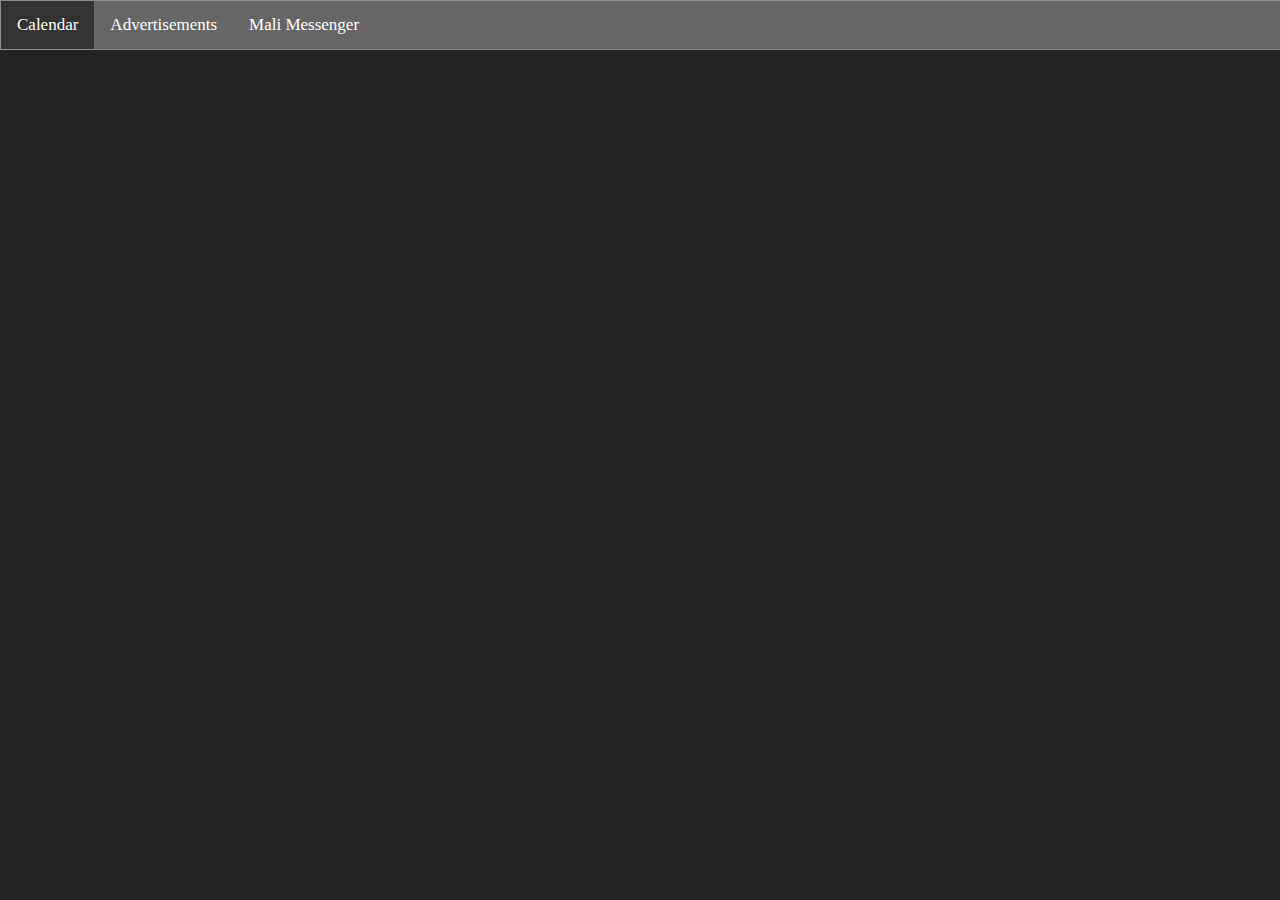
==== HTML/index.html @ 826d9d2b "Merge remote-tracking branch 'refs/remotes/origin/clearMessaging'" ====
<!DOCTYPE html>
<html>

<head>
    <title>Smart Calendar</title>
    <link rel="stylesheet" type="text/css" href="./CSS/Style.css">
</head>

<body>
    <!--tabs at the top-->
    <ul class="toptabs">
        <li id="active"><a>Calendar</a></li>
        <li><a href="Ads.html">Advertisements</a></li>
        <li><a href="Mali_Messenger.html">Mali Messenger</a></li>
    </ul>

    <!--all page content-->
    <div class="content">
        <!--<iframe src="FullCalendar.html"-->
        <iframe src="https://calendar.google.com/calendar/embed?title=Doctor%20Malinowski%27s%20Calendar&amp;showPrint=0&amp;showCalendars=0&amp;mode=WEEK&amp;height=600&amp;wkst=1&amp;hl=en&amp;bgcolor=%23FFFFFF&amp;src=olekmali%40fsmail.bradley.edu&amp;color=%235F6B02&amp;src=en.usa%23holiday%40group.v.calendar.google.com&amp;color=%23AB8B00&amp;ctz=America%2FChicago"
            style="border-width:0" width="1240" height="700" frameborder="0" scrolling="no"></iframe>
    </div>

</body>

</html>
---- HTML/CSS/Style.css ----
body {
    background-color: hsl(0, 0%, 14%);
    color: white;
    margin:0;
    padding:0;
    overflow: visible;
}

html {
    margin:0;
    padding:0;
}


/* top TABS STUFF */
ul.toptabs {
    position: fixed;
    list-style-type: none;
    margin: 0;
    padding: 0;
    border: 1px solid #8c8c8c;
    background-color: #666666;
    width: 100%;
}

/* Float the list items side by side */
ul.toptabs li {float: left;}

/* Style the links inside the list items */
ul.toptabs li a {
    display: inline-block;
    color: white;
    text-align: center;
    padding: 14px 16px;
    text-decoration: none;
    transition: 0.3s;
    font-size: 17px;
}

/* Change background color of links on hover */
ul.toptabs li a:hover {background-color: #ddd;}

#active {
    background-color: #333333;
}

/*Content stuff*/
div.content {
    display: block;
    position: absolute;
    left: 20px;
    top: 55px;
    z-index: -1;
    overflow: auto;
    color: hsl(0, 0%, 88%);
    font-size: 30px;
}

/*h2 content style*/
div.content h2 {
    font-size: 40px;
}

/*h3 content style*/
div.content h3 {
    padding-top: 50px;
    font-size: 35px;
    line-height: 10%;
}

/*paragraph content style*/
div.content textarea {
    background-color: #8c8c8c;
    font-size: 30px;
}

/*radio button content style*/
div.content input[type='radio'] {
    transform: scale(2);
}

/*submit button content style*/
div.content input[type='submit'] {
    width: 100px;
    height: 40px;
    float: right;
}


/*SlideShow styling below*/
.mySlides {
  display:none;
-webkit-animation:fade 1s;
-moz-animation:fade 1s;
animation:fade 1s;
}

@-webkit-keyframes fade {
        0% {
                opacity:0.1;
        }
        100% {
                opacity:1;
        }
}

@-moz-keyframes fade {
        0% {
                opacity:0.1;
        }
        100% {
                opacity:1;
        }
}

@keyframes fade {
        0% {
                opacity:0.1;
        }
        100% {
                opacity:1;
        }
}


/*removing "+Google Calendar" button*/
div.subscribe-image{
    display: none;
}
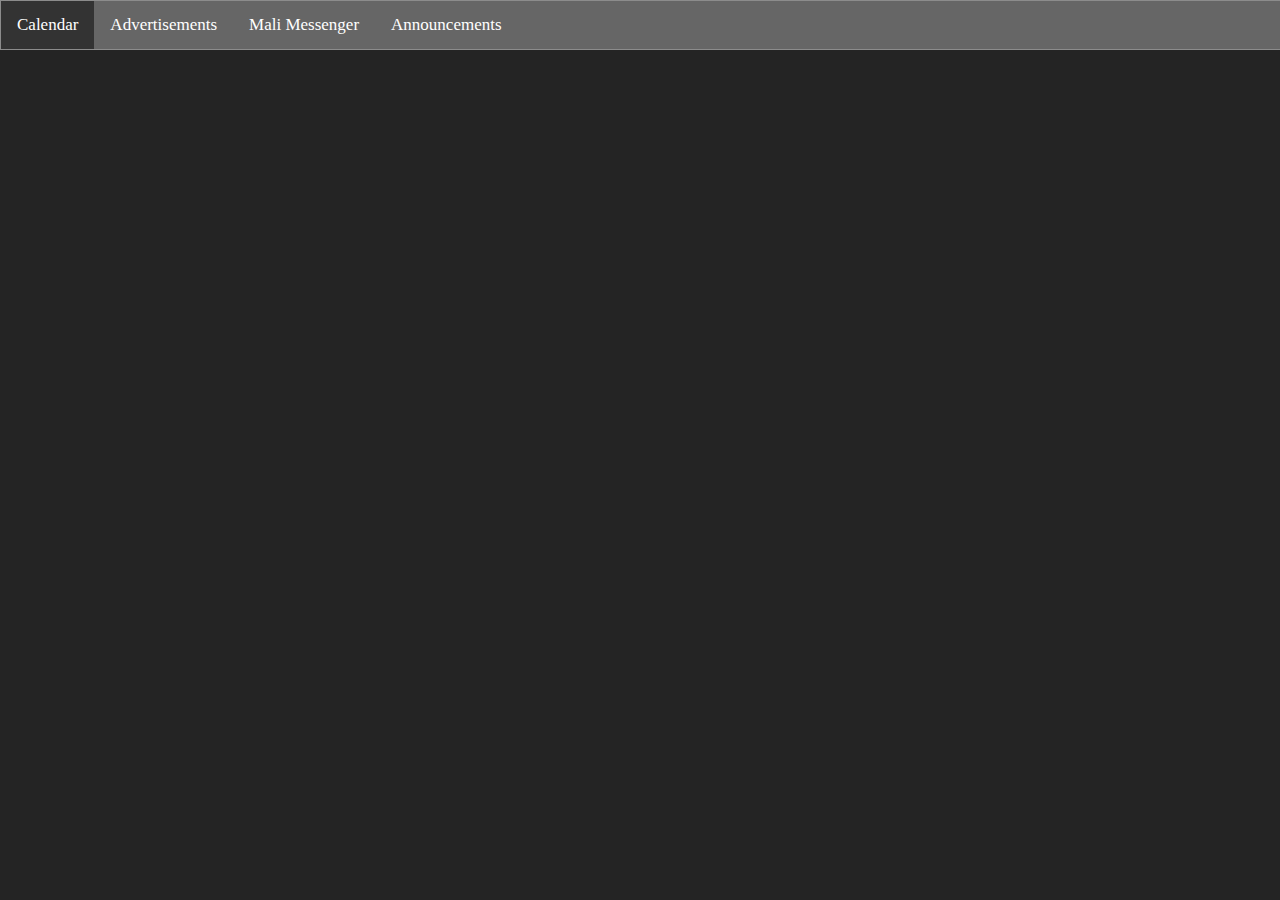
==== commit 2f9f64ca: "Merge b9dc0cc4142251f056746bbf882c67e1902e6d85 into 5367602bb0c388a385c2fdff84259e94a135c077" ====
--- a/HTML/index.html
+++ b/HTML/index.html
@@ -1,26 +1,26 @@
 <!DOCTYPE html>
 <html>
-
 <head>
     <title>Smart Calendar</title>
-    <link rel="stylesheet" type="text/css" href="./CSS/Style.css">
+    <meta charset="UTF-8">
+    <meta http-equiv="Pragma" content="no-cache">
+    <link rel="stylesheet" type="text/css" href="style.css">
+    <script type="text/JavaScript" src="idleDirect.js"></script>
 </head>
-
-<body>
+<body onload="startTimeout();">
     <!--tabs at the top-->
     <ul class="toptabs">
         <li id="active"><a>Calendar</a></li>
         <li><a href="Ads.html">Advertisements</a></li>
         <li><a href="Mali_Messenger.html">Mali Messenger</a></li>
+        <li><a href="Announcements.html">Announcements</a></li>
     </ul>
 
     <!--all page content-->
     <div class="content">
-        <!--<iframe src="FullCalendar.html"-->
         <iframe src="https://calendar.google.com/calendar/embed?title=Doctor%20Malinowski%27s%20Calendar&amp;showPrint=0&amp;showCalendars=0&amp;mode=WEEK&amp;height=600&amp;wkst=1&amp;hl=en&amp;bgcolor=%23FFFFFF&amp;src=olekmali%40fsmail.bradley.edu&amp;color=%235F6B02&amp;src=en.usa%23holiday%40group.v.calendar.google.com&amp;color=%23AB8B00&amp;ctz=America%2FChicago"
             style="border-width:0" width="1240" height="700" frameborder="0" scrolling="no"></iframe>
     </div>
 
 </body>
-
 </html>
--- a/HTML/style.css
+++ b/HTML/style.css
@@ -0,0 +1,135 @@
+body {
+    background-color: hsl(0, 0%, 14%);
+    color: white;
+    margin:0;
+    padding:0;
+    overflow: visible;
+}
+
+html {
+    margin:0;
+    padding:0;
+}
+
+
+/* top TABS STUFF */
+ul.toptabs {
+    position: fixed;
+    list-style-type: none;
+    margin: 0;
+    padding: 0;
+    border: 1px solid #8c8c8c;
+    background-color: #666666;
+    width: 100%;
+}
+
+/* Float the list items side by side */
+ul.toptabs li {float: left;}
+
+/* Style the links inside the list items */
+ul.toptabs li a {
+    display: inline-block;
+    color: white;
+    text-align: center;
+    padding: 14px 16px;
+    text-decoration: none;
+    transition: 0.3s;
+    font-size: 17px;
+}
+
+/* Change background color of links on hover */
+ul.toptabs li a:hover {background-color: #ddd;}
+
+#active {
+    background-color: #333333;
+}
+
+/*Content stuff*/
+div.content {
+    display: block;
+    position: absolute;
+    left: 20px;
+    top: 55px;
+    z-index: -1;
+    overflow: auto;
+    color: hsl(0, 0%, 88%);
+    font-size: 30px;
+}
+
+/*h2 content style*/
+div.content h2 {
+    font-size: 40px;
+}
+
+/*h3 content style*/
+div.content h3 {
+    padding-top: 50px;
+    font-size: 35px;
+    line-height: 10%;
+}
+
+/*paragraph content style*/
+div.content textarea {
+    background-color: #8c8c8c;
+    font-size: 30px;
+}
+
+/*radio button content style*/
+div.content input[type='radio'] {
+    transform: scale(2);
+}
+
+/*submit button content style*/
+div.content input[type='submit'] {
+    width: 100px;
+    height: 40px;
+    float: right;
+}
+
+
+/*SlideShow styling below*/
+.mySlides {
+position: fixed;
+top: 8%;
+left: 2%;
+right: 2%;
+
+display:none;
+-webkit-animation:fade 2s;
+-moz-animation:fade 2s;
+animation:fade 2s;
+}
+
+@-webkit-keyframes fade {
+        0% {
+                opacity:0.1;
+        }
+        100% {
+                opacity:1;
+        }
+}
+
+@-moz-keyframes fade {
+        0% {
+                opacity:0.1;
+        }
+        100% {
+                opacity:1;
+        }
+}
+
+@keyframes fade {
+        0% {
+                opacity:0.1;
+        }
+        100% {
+                opacity:1;
+        }
+}
+
+
+
+/*removing "+Google Calendar" button*/
+div.subscribe-image{
+    display: none;
+}
